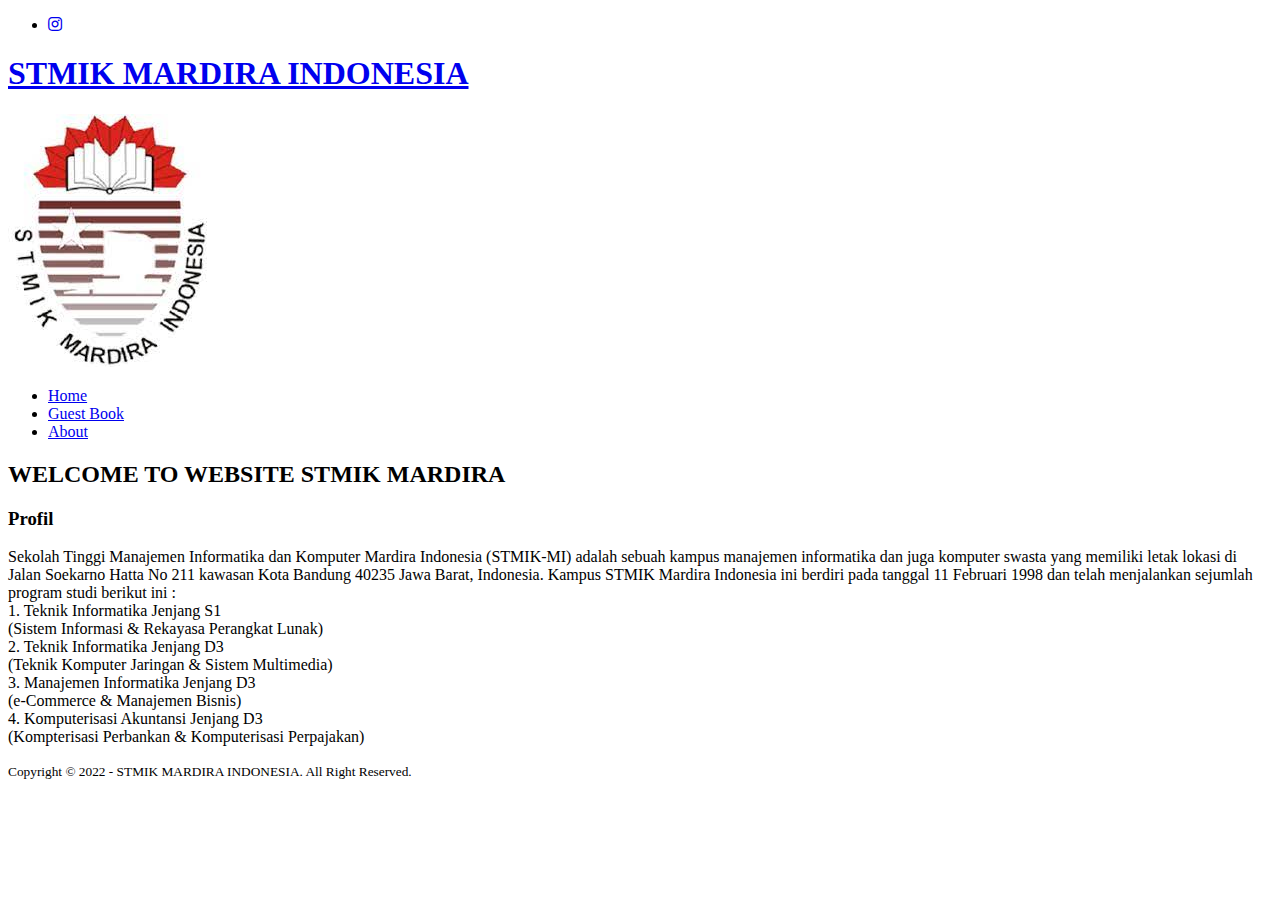
==== index.html @ 3013d09a "Add files via upload" ====
<!DOCTYPE html>
<html>
<head>
	<meta charset="utf-8">
	<meta name="viewport" content="width=device-width, initial-scale=1">
	<title>STMIK MARDIRA INDONESIA</title>
	<link rel="stylesheet" type="text/css" href="css/style.css">
	<link rel="stylesheet" type="text/css" href="https://cdnjs.cloudflare.com/ajax/libs/font-awesome/5.13.0/css/all.min.css"><script src="https://code.jquery.com/jquery-3.6.0.min.js" integrity="sha256-/xUj+3OJU5yExlq6GSYGSHk7tPXikynS7ogEvDej/m4=" crossorigin="anonymous"></script>
</head>
<body>
	<!-- loader -->
	<div class="bg-loader">
		<div class="loader"></div>
	</div>

	<!-- header -->
	<div class="medsos">
		<div class="container">
			<ul>
				<li><a href="https://www.instagram.com/stmikmardira/"><i class="fab fa-instagram"></i></a></li>
			</ul>
		</div>
	</div>
	<header>
		<div class="container">
			<h1><a href="index.html">STMIK MARDIRA INDONESIA</a></h1>
			<img src="Logo.jpg" alt="logo">
			<ul>
				<li class="active"><a href="index.html">Home</a></li>
				<li><a href="Guest Book.html">Guest Book</a></li>
				<li><a href="about .html">About</a></li>
			</ul>
		</div>
	</header>

	<!-- banner -->
	<section class="banner">
		<h2>WELCOME TO WEBSITE STMIK MARDIRA</h2>
	</section>

	<!-- about -->
	<section class="about">
		<div class="container">
			<h3>Profil</h3>
			<p>Sekolah Tinggi Manajemen Informatika dan Komputer Mardira Indonesia (STMIK-MI) adalah sebuah kampus manajemen informatika dan juga komputer swasta yang memiliki letak lokasi di Jalan Soekarno Hatta No 211 kawasan Kota Bandung 40235 Jawa Barat, Indonesia. Kampus STMIK Mardira Indonesia ini berdiri pada tanggal 11 Februari 1998 dan telah menjalankan sejumlah program studi berikut ini :<br>
				1. Teknik Informatika Jenjang S1<br>
      				(Sistem Informasi & Rekayasa Perangkat Lunak)<br>
				2. Teknik Informatika Jenjang D3<br>
					(Teknik Komputer Jaringan & Sistem Multimedia)<br>
				3. Manajemen Informatika Jenjang D3<br>
				(e-Commerce & Manajemen Bisnis)<br>
				4. Komputerisasi Akuntansi Jenjang D3<br>
				(Kompterisasi Perbankan & Komputerisasi Perpajakan)<br>
			</p>	
		</div>
	</section>

	<!--footer-->
	<footer>
		<div class="container">
			<small>Copyright &copy; 2022 - STMIK MARDIRA INDONESIA. All Right Reserved.</small>
		</div>
	</footer>

	<script type="text/javascript">
		$(document).ready(function(){
			$(".bg-loader").hide();
		})
	</script>

</body>
</html>
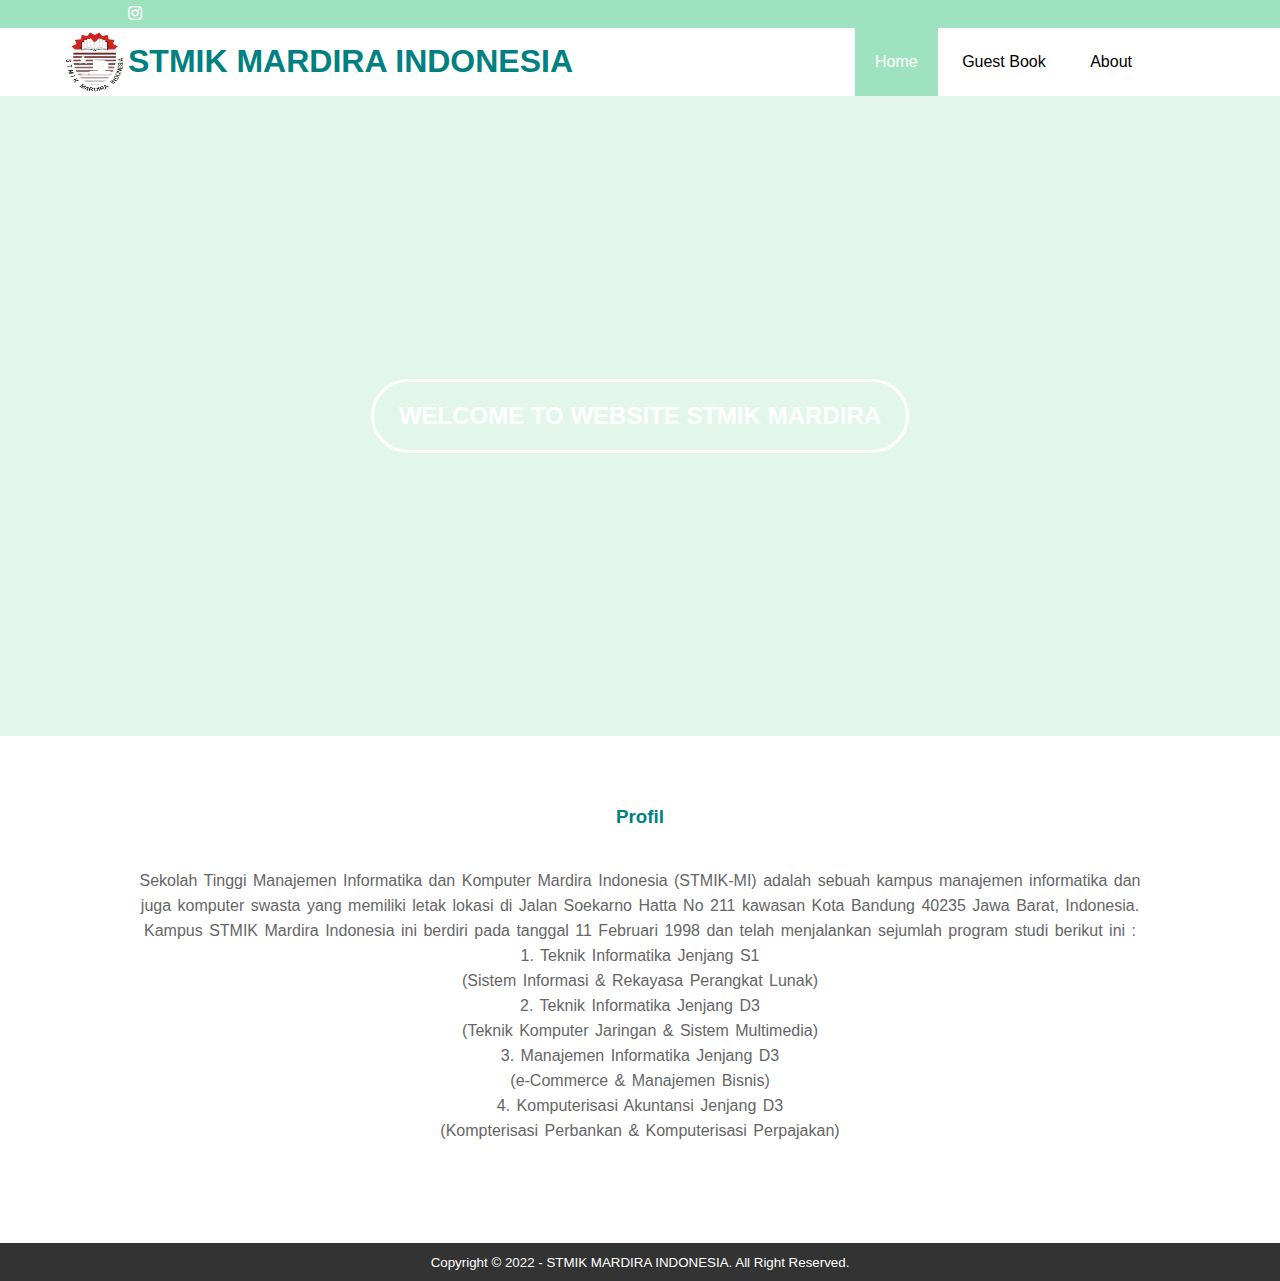
==== commit a956916d: "Update index.html" ====
--- a/index.html
+++ b/index.html
@@ -4,7 +4,7 @@
 	<meta charset="utf-8">
 	<meta name="viewport" content="width=device-width, initial-scale=1">
 	<title>STMIK MARDIRA INDONESIA</title>
-	<link rel="stylesheet" type="text/css" href="css/style.css">
+	<link rel="stylesheet" type="text/css" href="style.css">
 	<link rel="stylesheet" type="text/css" href="https://cdnjs.cloudflare.com/ajax/libs/font-awesome/5.13.0/css/all.min.css"><script src="https://code.jquery.com/jquery-3.6.0.min.js" integrity="sha256-/xUj+3OJU5yExlq6GSYGSHk7tPXikynS7ogEvDej/m4=" crossorigin="anonymous"></script>
 </head>
 <body>
@@ -69,4 +69,4 @@
 	</script>
 
 </body>
-</html>+</html>
--- a/style.css
+++ b/style.css
@@ -0,0 +1,158 @@
+*{
+	padding:0;
+	margin:0;
+	font-family: sans-serif;
+}
+a {
+	color: inherit;
+	text-decoration: none;
+}
+.medsos {
+	padding:5px 0;
+	background-color: #9FE2BF ;
+}
+.medsos ul li {
+	display: inline-block;
+	color: #fff;
+	margin-right: 10px;
+}
+.container {
+	width:80%;
+	margin:0 auto;
+}
+.container:after {
+	content:'';
+	display: block;
+	clear: both;
+}
+.container img {
+	width: 60px; 
+	height: 60px;
+	margin-top: 4px;
+	left:-509px;
+	position: relative;
+	border-radius: 50%;
+}
+header h1{
+	float:left;
+	padding:15px 0;
+	color: #008080  ;
+}
+header ul {
+	float:right;
+}
+header ul li {
+	display: inline-block;
+}
+header ul li a {
+	padding:25px 20px;
+	display: inline-block;
+}
+header ul li a:hover {
+	background-color: #9FE2BF ;
+	color: #fff;
+}
+.active {
+	background-color: #9FE2BF ;
+	color: #fff;
+}
+.banner {
+	height: 60vh;
+	background-image: url('../img/banner.jpeg');
+	background-size: cover;
+	position: relative; 
+	display: flex;
+	justify-content: center;
+	align-items: center;
+}
+.banner:after {
+	content:'';
+	display: block;
+	position: absolute;
+	top: 0;
+	left: 0;
+	right: 0;
+	bottom: 0;
+	background-color: rgba(159, 226, 191, .3);
+}
+.banner h2 {
+	color: #fff;
+	z-index: 1;
+	padding: 20px 25px;
+	border:3px solid #fff;
+	border-radius: 50px;
+}
+section {
+	padding:50px 0;
+}
+section h3 {
+	text-align: center;
+	padding:20px 0;
+	color: #008080;
+	margin-bottom: 20px;
+}
+.about {
+	padding-bottom: 100px;
+	text-align: center;
+}
+.about p {
+	color: #666;
+	word-spacing: 2px;
+	line-height: 25px;
+}
+footer {
+	padding: 10px 0;
+	background-color: #333;
+	color: #fff;
+	text-align: center;
+}
+.bg-loader {
+	background-color: #eee;
+	position: fixed; 
+	top: 0;
+	left: 0;
+	right: 0;
+	bottom: 0;
+	z-index: 9999;
+	display: flex;
+	justify-content: center;
+	align-items: center;
+}
+.bg-loader .loader {
+	width:100px;
+	height: 100px;
+	border:3px solid #fff;
+	border-radius: 50%;
+	border-top-color:  #008080;
+	border-right-color:  #008080; 
+	border-bottom-color:  #008080;
+	animation: puterin .8s linear infinite;
+}
+.label {
+	background-color: #9FE2BF; 
+	color: #fff;
+}
+
+.col-4 {
+	color:  #008080;
+	text-align: center;
+	margin: 50px 0;
+}
+@keyframes puterin {
+	100% {
+		transform: rotate(360deg);
+	}
+}
+@media screen and (max-width: 768px){
+	.container {
+		width:90%;
+	}
+	header h1 {
+		text-align: center;
+		float: none;
+	}
+	header ul {
+		text-align: center;
+		float: none;
+	}
+}